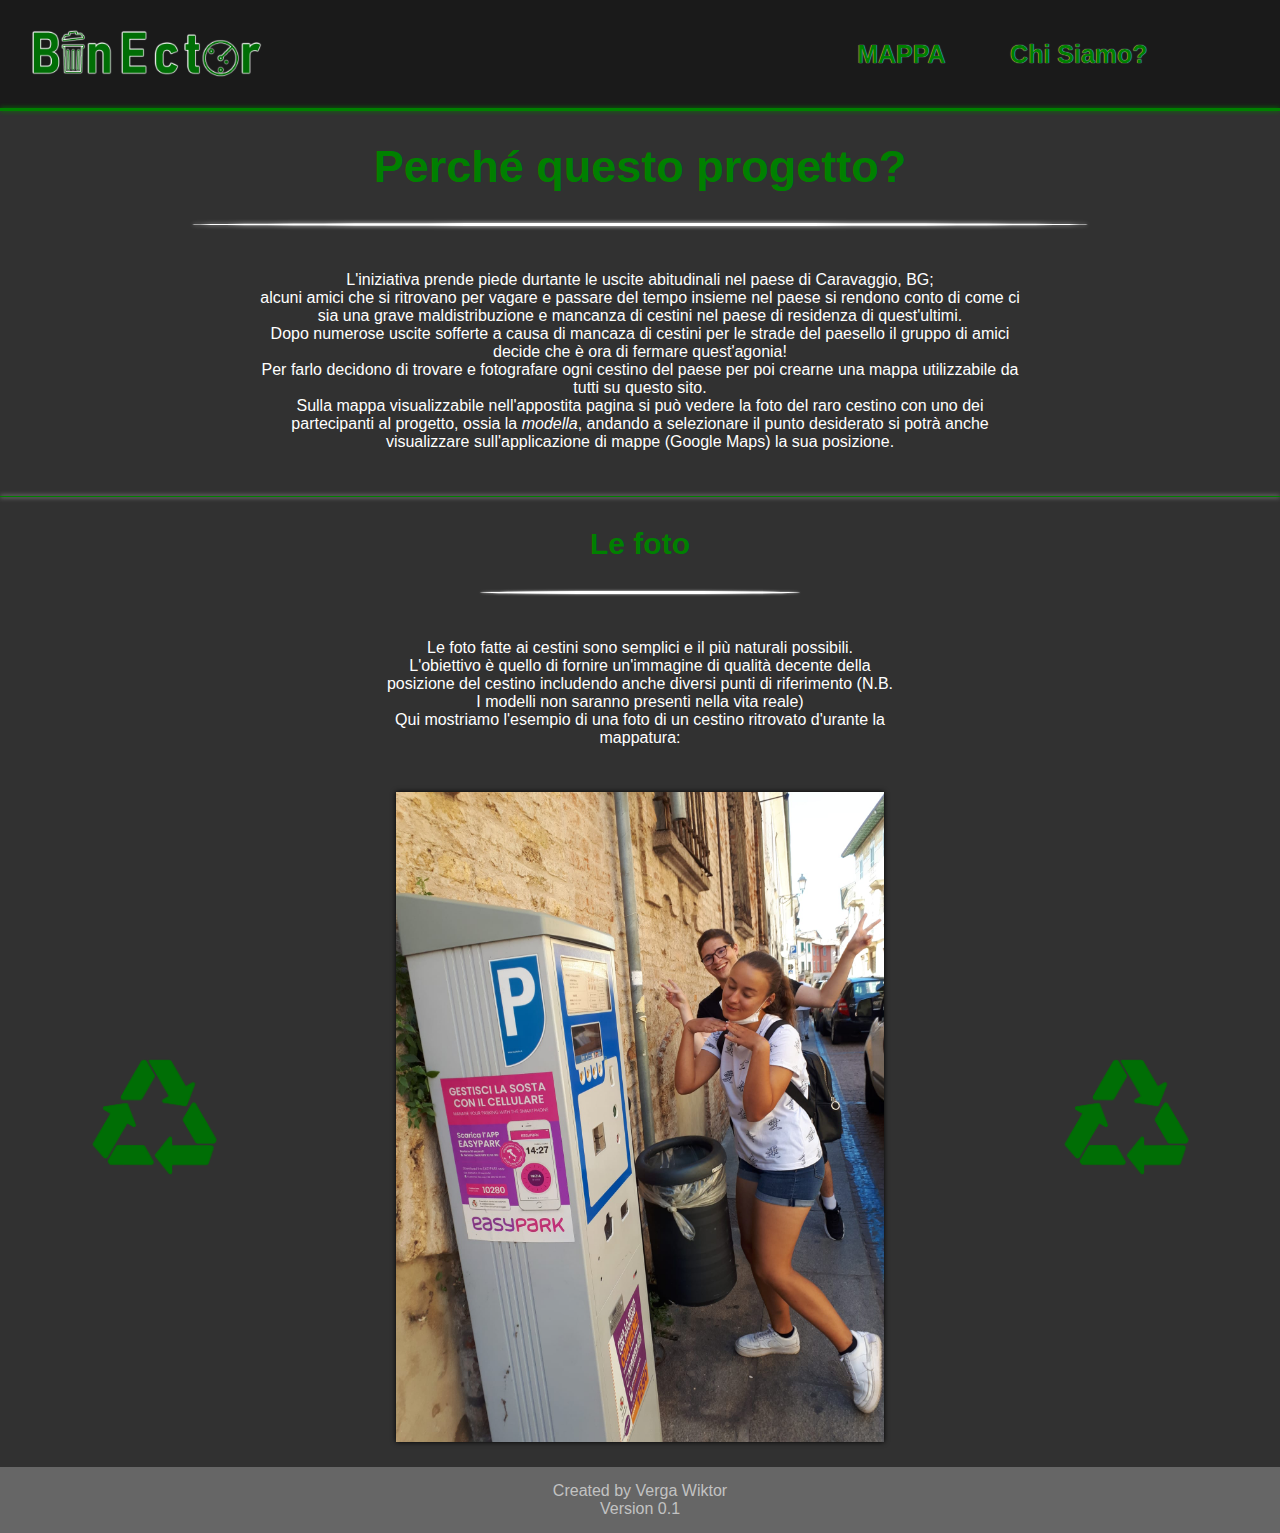
==== index.html @ c6aba9da "Add files via upload" ====
<!DOCTYPE html>
<html lang="en">
<head>
    <link rel="stylesheet" href="CSS/style.css">
    <meta charset="UTF-8">
    <meta http-equiv="X-UA-Compatible" content="IE=edge">
    <meta name="viewport" content="width=device-width, initial-scale=1.0">
    <title>Binector</title>
</head>
<body>
    <header>
        <nav>
            <h1 class="title_nav"><a href="index.html"><img src="immagini/title.png" alt="Binector" class="title_nav_img"></a></h1>
            <div class="tasti_nav">
                <a href="" class="a_nav">MAPPA</a>
                <a href="" class="a_nav">Chi Siamo?</a>
                
            </div>
        </nav>
    </header>

    <div class="divisone_nav"></div>
        
        <div class="progetto">
            <h2>Perché questo progetto?</h2>
        </div>
        <div class="divis2"></div>

        <section class="desc_prog">
            <p class="p_desc_prog">
                L'iniziativa prende piede durtante le uscite abitudinali nel paese di Caravaggio, BG; <br>
                alcuni amici che si ritrovano per vagare e passare del tempo insieme nel paese si rendono 
                conto di come ci sia una grave maldistribuzione e mancanza di cestini nel paese di 
                residenza di quest'ultimi.<br>
                Dopo numerose uscite sofferte a causa di mancaza di cestini 
                per le strade del paesello il gruppo di amici decide che è ora di fermare quest'agonia!<br>
                Per farlo decidono di trovare e fotografare ogni cestino del paese per poi crearne una 
                mappa utilizzabile da tutti su questo sito.<br>
                Sulla mappa visualizzabile nell'appostita pagina si può vedere la foto del raro cestino 
                con uno dei partecipanti al progetto, ossia la <i>modella</i>, andando a selezionare il 
                punto desiderato si potrà anche visualizzare sull'applicazione di mappe (Google Maps) la sua posizione.
            </p>
        </section>

        <div class="divisore_verde"></div>

        <div>
            <h3 class="foto">Le foto</h3>
        </div>

        <div class="divis3"></div>

        <section class="foto_desc">
            <p class="p_desc_foto">
                Le foto fatte ai cestini sono semplici e il più naturali possibili.<br>
                L'obiettivo è quello di fornire un'immagine di qualità decente della posizione del cestino includendo anche diversi  punti di riferimento (N.B. I modelli non saranno presenti nella vita reale)<br>
                Qui mostriamo l'esempio di una foto di un cestino ritrovato d'urante la mappatura:
            </p>
            <picture class="sez_foto">
                <img src="immagini/simbolo.png" alt="simbolo_riciclo" class="simbolo">
                <img src="immagini/foto_es.jpeg" alt="foto_es" class="es_foto">
                <img src="immagini/simbolo.png" alt="simbolo_riciclo" class="simbolo">
            </picture>
        </section>

        
        
    <footer id="vers">
        <script src="js/Versione.js">
        </script>
    </footer>
    
</body>
</html>
---- CSS/style.css ----
/* body e base */

body{
    font-family: 'Gill Sans', 'Gill Sans MT', Calibri, 'Trebuchet MS', sans-serif;
    margin: 0px;
    padding: 0px;
    color: green;
    background-color: rgb(49, 49, 49);
}

/* NAVIGAZIONE & HEADER */

nav{
    width: 100%;
    background-color: rgb(26, 26, 26);
    display: flex;
    flex-wrap: wrap;
}

.title_nav{
    margin: 0px;
}

.title_nav_img{
    height: 100px;
    margin: 0px 30px;
}

.simbolo_nav{
    margin: auto 15px;
}

.tasti_nav{
    width: fit-content;
    margin-top: auto;
    margin-bottom: auto;
    margin-left: auto;
    margin-right: 8%;
}

.a_nav{
    font-size: 25px;
    color: green;
    font-weight: 700;
    margin: 0px 30px;
    text-decoration: none;
    text-shadow: 0px 0px 1px white;
    position: relative;
}

.a_nav::after{
    content: '';
    position: absolute;
    left: 0;
    bottom: 0;
    width: 100%;
    height: 2px;
    background: currentColor;
    transform: scaleX(0);
    transition: transform 350ms;
}

.a_nav:hover::after{
    transform: scaleX(1);
}

.simbolo_nav{
    width: 10px;
}

/* DIVISIONI */

.divisone_nav{
    background-color: green;
    width: 100%;
    height: 3px;
    box-shadow: 0px 0px 5px green;
}

.divisore_verde{
    background-color: green;
    width: 100%;
    height: 1px;
    box-shadow: 0px 0px 5px rgb(255, 255, 255);
}

.divis2{
    background-color: rgb(255, 255, 255);
    width: 100%;
    height: 3px;
    box-shadow: 0px 0px 5px rgb(255, 255, 255);
    border-radius: 60%;
    transform: scaleX(0.7);
}

.divis3{
    background-color: rgb(255, 255, 255);
    width: 100%;
    height: 3px;
    box-shadow: 0px 0px 5px rgb(255, 255, 255);
    border-radius: 60%;
    transform: scaleX(0.25);
}

/* TITOLI */

h2{
    margin: 30px;
}
.progetto{
    text-align: center;
    font-size: 30px;
}

h3{
    margin: 30px;
}
.foto{
    text-align: center;
    font-size: 30px;
}

/* SEZIONI */


p{
    text-align: center;
    color: white;
    padding: 15px;
    margin: 30px auto;
}

.p_desc_prog{
    width: 60%;
}

.p_desc_foto{
    width: 40%;
}

.sez_foto{
    display: flex;
}

.es_foto{
    height: 650px;
    box-shadow: 0px 0px 5px black;
    margin: auto;
}
.simbolo{
    display: flex;
    height: 120px;
    margin: auto;
}

/* FOOTER */

footer{
    font-family: 'Segoe UI', Tahoma, Geneva, Verdana, sans-serif;
    background-color: rgb(102, 102, 102);
    color: rgb(194, 194, 194);
    padding: 15px;
    text-align: center;
    margin-top: 25px;
}
footer:hover{
    cursor: help;
}

/* MEDIA QUERRY */

@media screen and (max-width: 830px) {
    .simbolo{
        display: none;
    }
    .es_foto{
        height: 450px;
    }
}

@media screen and (max-width: 360px) {
    .es_foto{
        height: 350px;
    }
}
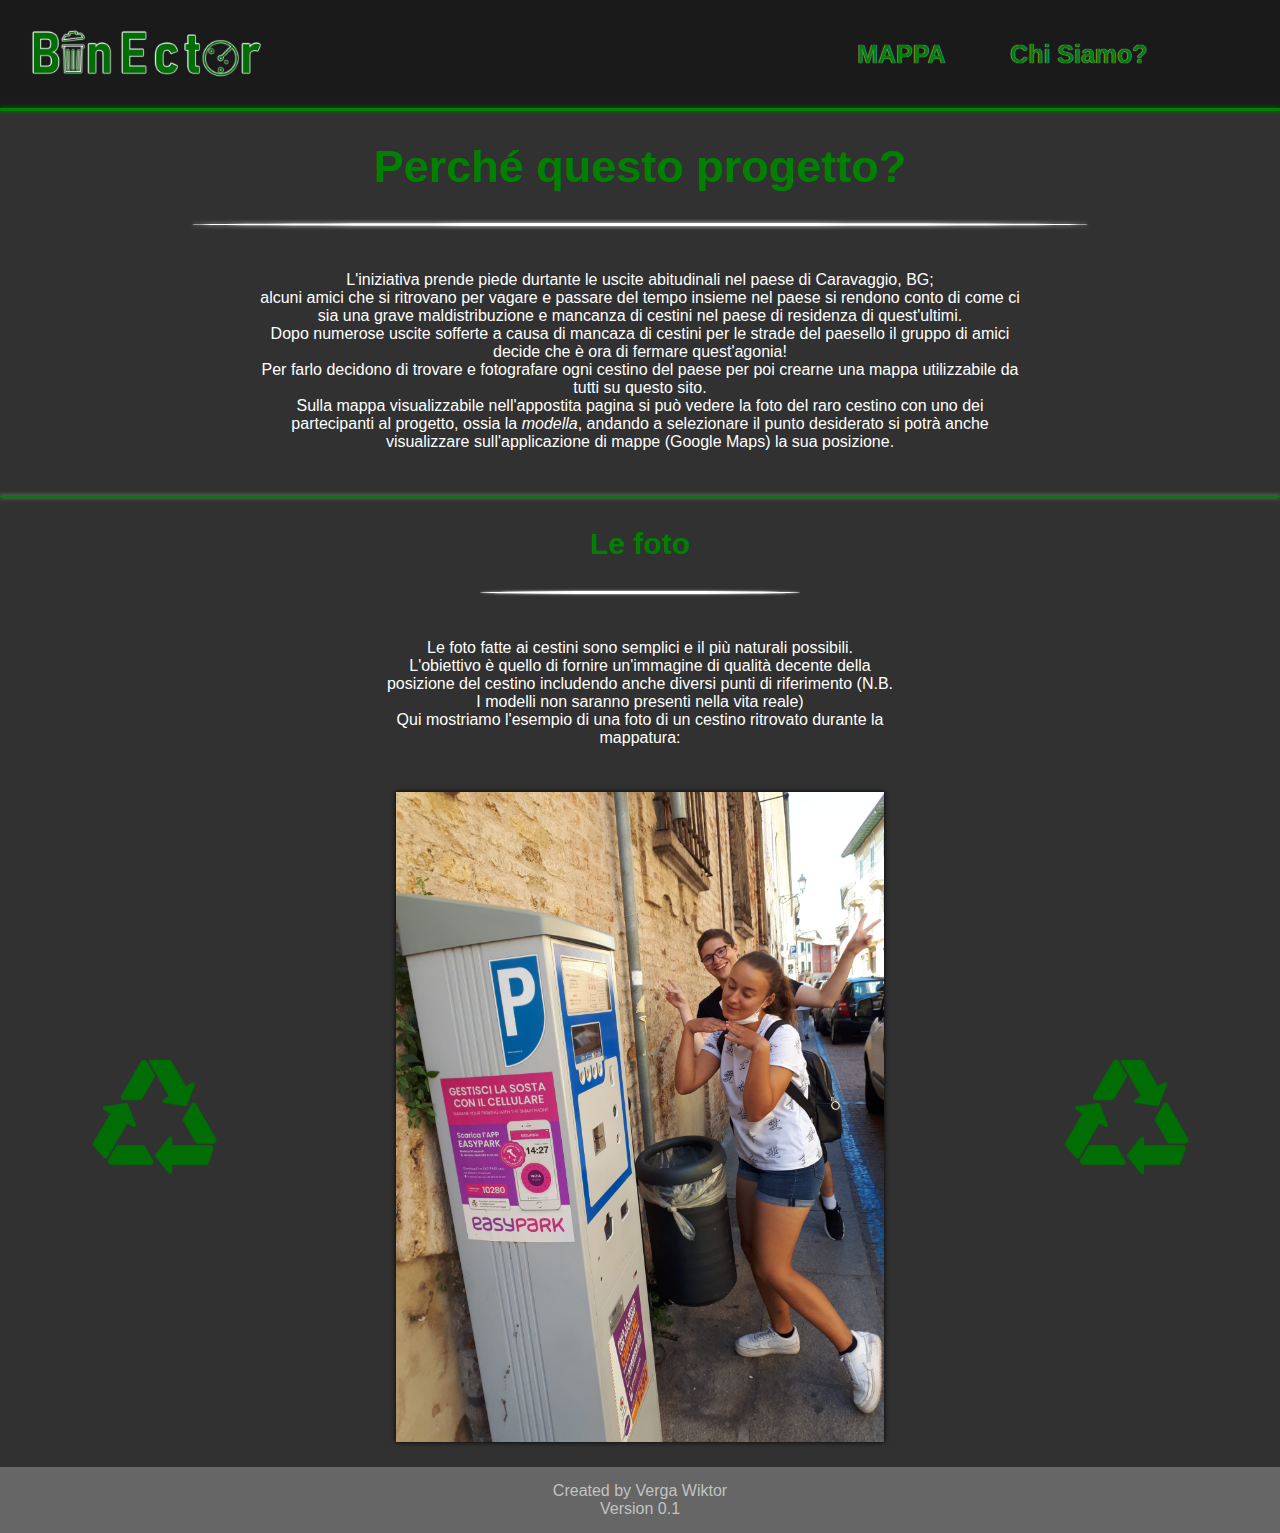
==== commit 83faafe7: "Update index.html" ====
--- a/index.html
+++ b/index.html
@@ -54,7 +54,7 @@
             <p class="p_desc_foto">
                 Le foto fatte ai cestini sono semplici e il più naturali possibili.<br>
                 L'obiettivo è quello di fornire un'immagine di qualità decente della posizione del cestino includendo anche diversi  punti di riferimento (N.B. I modelli non saranno presenti nella vita reale)<br>
-                Qui mostriamo l'esempio di una foto di un cestino ritrovato d'urante la mappatura:
+                Qui mostriamo l'esempio di una foto di un cestino ritrovato durante la mappatura:
             </p>
             <picture class="sez_foto">
                 <img src="immagini/simbolo.png" alt="simbolo_riciclo" class="simbolo">
@@ -71,4 +71,4 @@
     </footer>
     
 </body>
-</html>+</html>
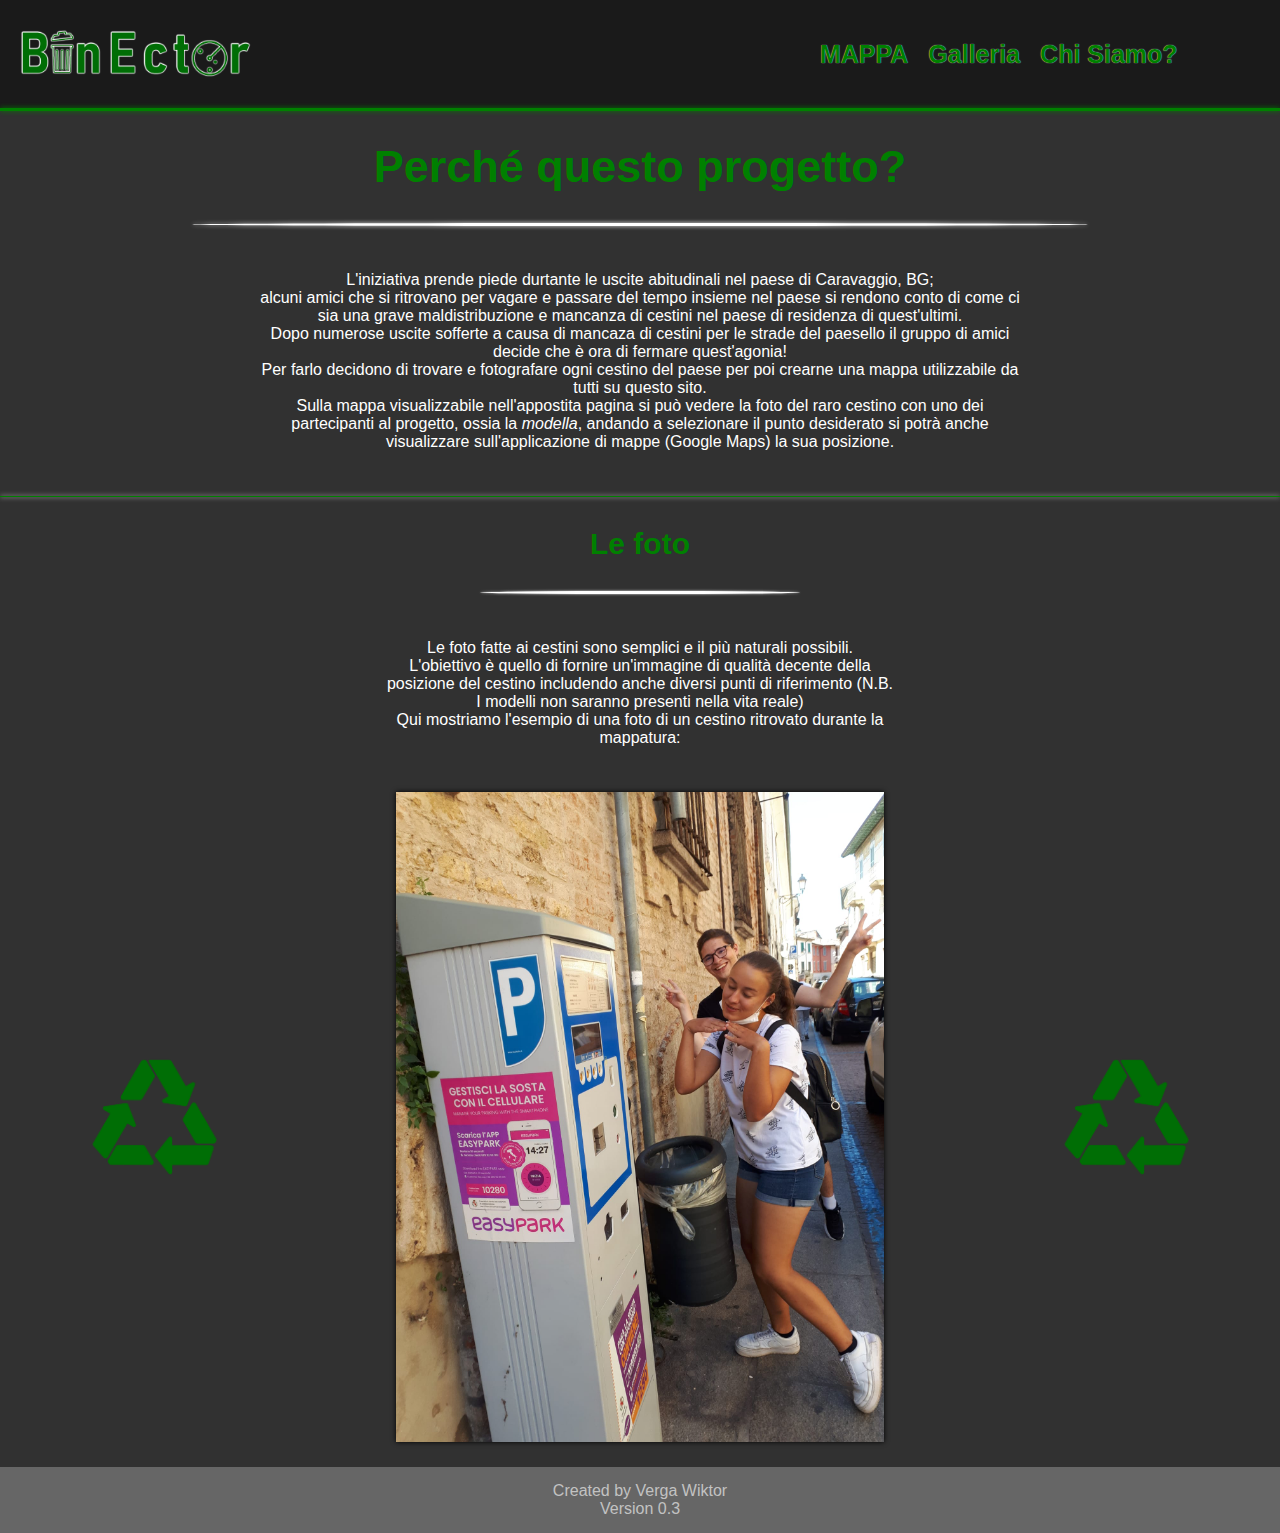
==== commit 72905f8f: "Add files via upload" ====
--- a/index.html
+++ b/index.html
@@ -12,9 +12,9 @@
         <nav>
             <h1 class="title_nav"><a href="index.html"><img src="immagini/title.png" alt="Binector" class="title_nav_img"></a></h1>
             <div class="tasti_nav">
-                <a href="" class="a_nav">MAPPA</a>
+                <a href="pagine/mappa.html" class="a_nav">MAPPA</a>
+                <a href="" class="a_nav">Galleria</a>
                 <a href="" class="a_nav">Chi Siamo?</a>
-                
             </div>
         </nav>
     </header>
@@ -63,7 +63,10 @@
             </picture>
         </section>
 
-        
+        <!--
+            MAPPA
+            <iframe width="425" height="350" frameborder="0" scrolling="no" marginheight="0" marginwidth="0" src="https://www.openstreetmap.org/export/embed.html?bbox=9.61930274963379%2C45.48345412927928%2C9.675951004028322%2C45.50998602439014&amp;layer=mapnik" style="border: 1px solid black"></iframe>
+        -->
         
     <footer id="vers">
         <script src="js/Versione.js">
@@ -71,4 +74,4 @@
     </footer>
     
 </body>
-</html>
+</html>--- a/CSS/style.css
+++ b/CSS/style.css
@@ -23,14 +23,15 @@
 
 .title_nav_img{
     height: 100px;
-    margin: 0px 30px;
-}
-
-.simbolo_nav{
-    margin: auto 15px;
+    margin-top: auto;
+    margin-bottom: auto;
+    margin-left: 8%;
+    margin-right: auto;
 }
 
 .tasti_nav{
+    display: flex;
+    flex-wrap: wrap;
     width: fit-content;
     margin-top: auto;
     margin-bottom: auto;
@@ -42,7 +43,8 @@
     font-size: 25px;
     color: green;
     font-weight: 700;
-    margin: 0px 30px;
+    margin: auto;
+    margin-left: 20px;
     text-decoration: none;
     text-shadow: 0px 0px 1px white;
     position: relative;
@@ -153,6 +155,49 @@
     margin: auto;
 }
 
+/* MAPPA */
+.sez_mappa{
+    display: flex;
+}
+
+#map {
+    margin: 5% auto;
+    width: 700px;
+    height: 500px;
+}
+
+/* Nuvola Marker  */
+
+.foto_marker{
+    width: 200px;
+    height: 250px;
+}
+
+.testo_marker{
+    font-size: larger;
+    color: black;
+    margin: 5px;
+}
+
+/* Ingrandimento immagine */
+#fullbox{
+    position: fixed;
+    width: 100%;
+    height: 100%;
+    left:0;
+    top:0;
+    display:none;
+    background: transparent url('../img/bg.png') repeat left top;
+    background: rgba(0, 0, 0, 0.9);
+    overflow: hidden;
+    z-index: 10;
+    cursor: pointer;
+}
+.imgfullbox{
+    top: 50%;
+    left: 50%;
+    position: absolute;
+    }
 /* FOOTER */
 
 footer{
@@ -163,6 +208,7 @@
     text-align: center;
     margin-top: 25px;
 }
+
 footer:hover{
     cursor: help;
 }
@@ -182,4 +228,47 @@
     .es_foto{
         height: 350px;
     }
+}
+
+/* BARRA NAVIGAZIONE */
+@media screen and (max-width: 660px) {
+    .tasti_nav{
+        margin: auto;
+    }
+    .title_nav_img{
+        margin: 0px 45px;
+    }
+}
+
+@media screen and (max-width: 640px) {
+    .tasti_nav{
+        margin: auto;
+    }
+    .title_nav_img{
+        margin: auto;
+    }
+}
+@media screen and (max-width: 540px) {
+    .tasti_nav{
+        margin: 12px auto;
+    }
+    .title_nav_img{
+        margin: 0px 135px;
+    }
+}
+@media screen and (max-width: 450px) {
+    .tasti_nav{
+        margin: 12px auto;
+    }
+    .title_nav_img{
+        margin: 0px 105px;
+    }
+}
+@media screen and (max-width: 350px) {
+    .tasti_nav{
+        margin: 12px auto;
+    }
+    .title_nav_img{
+        margin: 0px 45px;
+    }
 }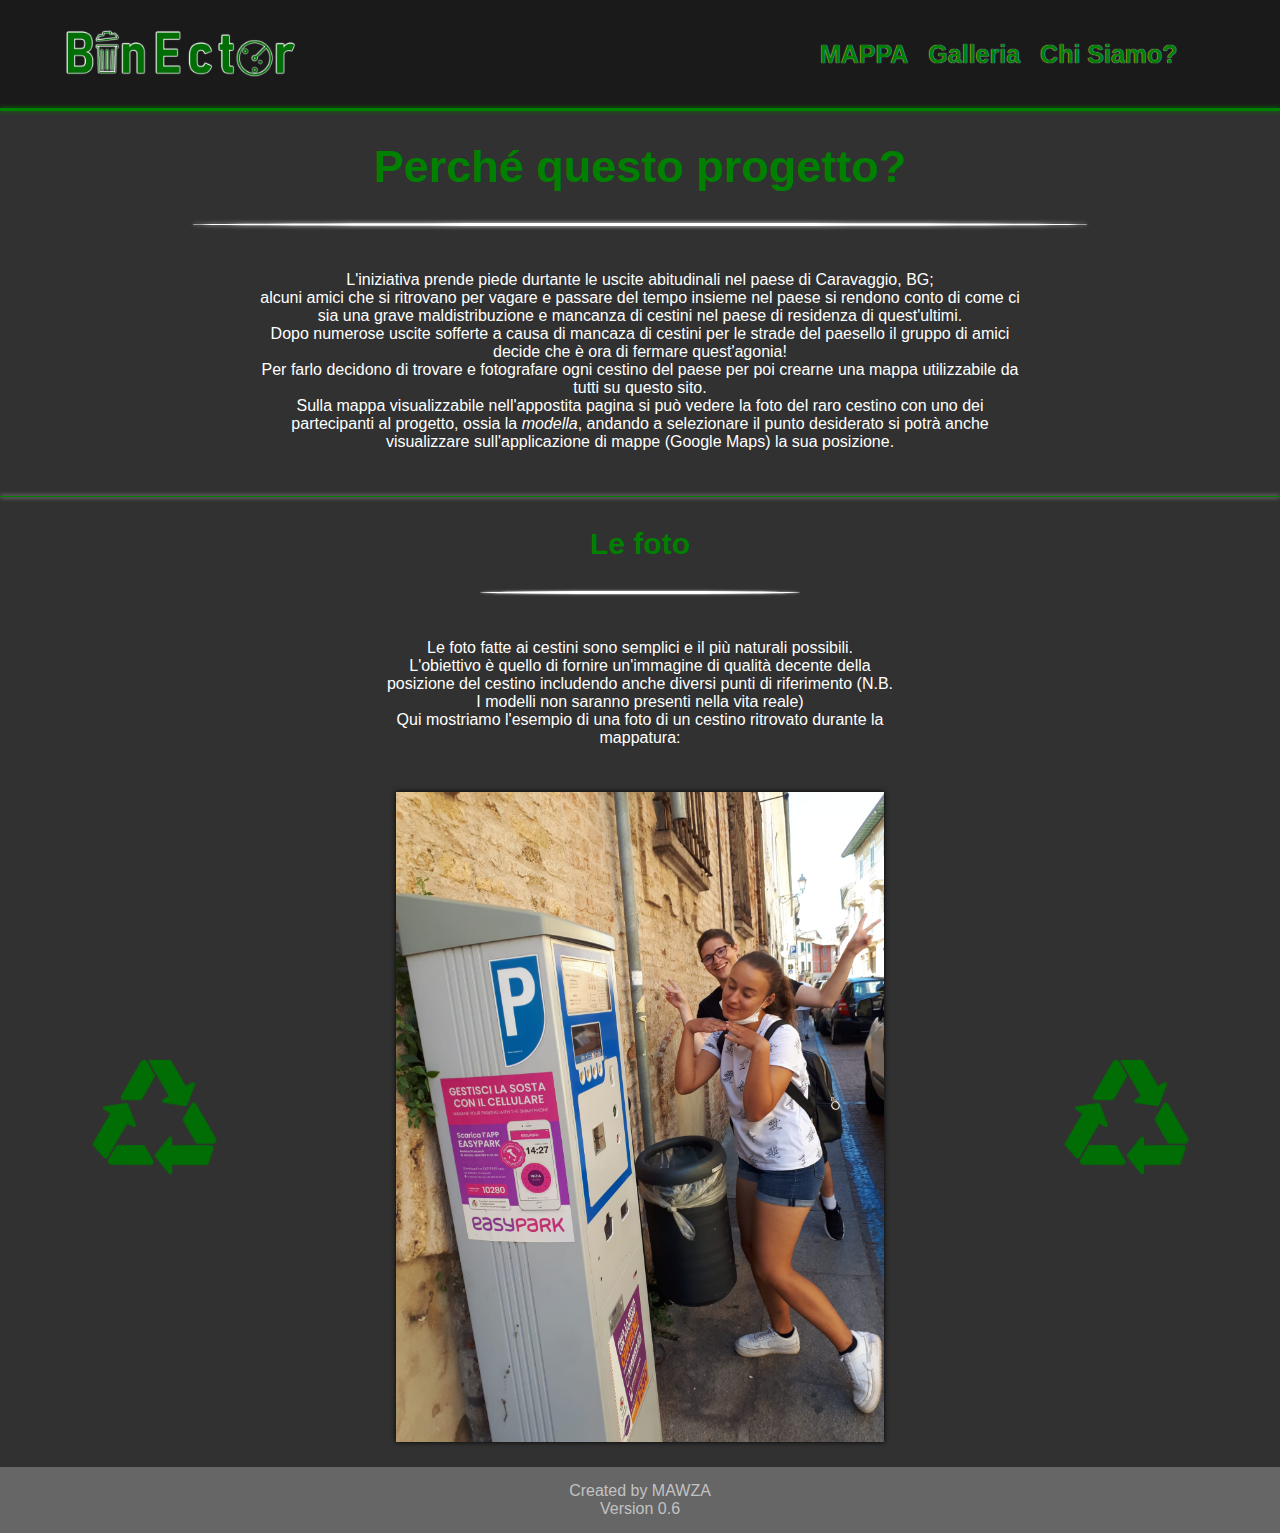
==== commit 14b8a2c8: "Add files via upload" ====
--- a/index.html
+++ b/index.html
@@ -10,11 +10,14 @@
 <body>
     <header>
         <nav>
-            <h1 class="title_nav"><a href="index.html"><img src="immagini/title.png" alt="Binector" class="title_nav_img"></a></h1>
+            <h1 class="title_nav">
+                <a href="index.html"><img src="immagini/title.png" alt="Binector" class="title_nav_img"></a>
+            </h1>
+            
             <div class="tasti_nav">
                 <a href="pagine/mappa.html" class="a_nav">MAPPA</a>
                 <a href="" class="a_nav">Galleria</a>
-                <a href="" class="a_nav">Chi Siamo?</a>
+                <a href="pagine/chi siamo.html" class="a_nav">Chi Siamo?</a>
             </div>
         </nav>
     </header>
@@ -63,11 +66,6 @@
             </picture>
         </section>
 
-        <!--
-            MAPPA
-            <iframe width="425" height="350" frameborder="0" scrolling="no" marginheight="0" marginwidth="0" src="https://www.openstreetmap.org/export/embed.html?bbox=9.61930274963379%2C45.48345412927928%2C9.675951004028322%2C45.50998602439014&amp;layer=mapnik" style="border: 1px solid black"></iframe>
-        -->
-        
     <footer id="vers">
         <script src="js/Versione.js">
         </script>
--- a/CSS/style.css
+++ b/CSS/style.css
@@ -9,7 +9,6 @@
 }
 
 /* NAVIGAZIONE & HEADER */
-
 nav{
     width: 100%;
     background-color: rgb(26, 26, 26);
@@ -18,15 +17,14 @@
 }
 
 .title_nav{
-    margin: 0px;
+    margin-top: auto;
+    margin-bottom: auto;
+    margin-left: 5%;
+    margin-right: auto;
 }
 
 .title_nav_img{
     height: 100px;
-    margin-top: auto;
-    margin-bottom: auto;
-    margin-left: 8%;
-    margin-right: auto;
 }
 
 .tasti_nav{
@@ -116,14 +114,14 @@
 
 h3{
     margin: 30px;
-}
-.foto{
     text-align: center;
     font-size: 30px;
 }
 
+.NOME{
+    font-size: 20px;
+}
 /* SEZIONI */
-
 
 p{
     text-align: center;
@@ -154,6 +152,10 @@
     height: 120px;
     margin: auto;
 }
+strong{
+    font-weight: 700;
+    margin-top: 15px;
+}
 
 /* MAPPA */
 .sez_mappa{
@@ -162,8 +164,8 @@
 
 #map {
     margin: 5% auto;
-    width: 700px;
-    height: 500px;
+    width: 80%;
+    height: 650px;
 }
 
 /* Nuvola Marker  */
@@ -230,45 +232,12 @@
     }
 }
 
-/* BARRA NAVIGAZIONE */
-@media screen and (max-width: 660px) {
+/* NAV */
+@media screen and (max-width: 669px) {
+    .title_nav{
+        margin: auto;
+    }
     .tasti_nav{
         margin: auto;
     }
-    .title_nav_img{
-        margin: 0px 45px;
-    }
-}
-
-@media screen and (max-width: 640px) {
-    .tasti_nav{
-        margin: auto;
-    }
-    .title_nav_img{
-        margin: auto;
-    }
-}
-@media screen and (max-width: 540px) {
-    .tasti_nav{
-        margin: 12px auto;
-    }
-    .title_nav_img{
-        margin: 0px 135px;
-    }
-}
-@media screen and (max-width: 450px) {
-    .tasti_nav{
-        margin: 12px auto;
-    }
-    .title_nav_img{
-        margin: 0px 105px;
-    }
-}
-@media screen and (max-width: 350px) {
-    .tasti_nav{
-        margin: 12px auto;
-    }
-    .title_nav_img{
-        margin: 0px 45px;
-    }
 }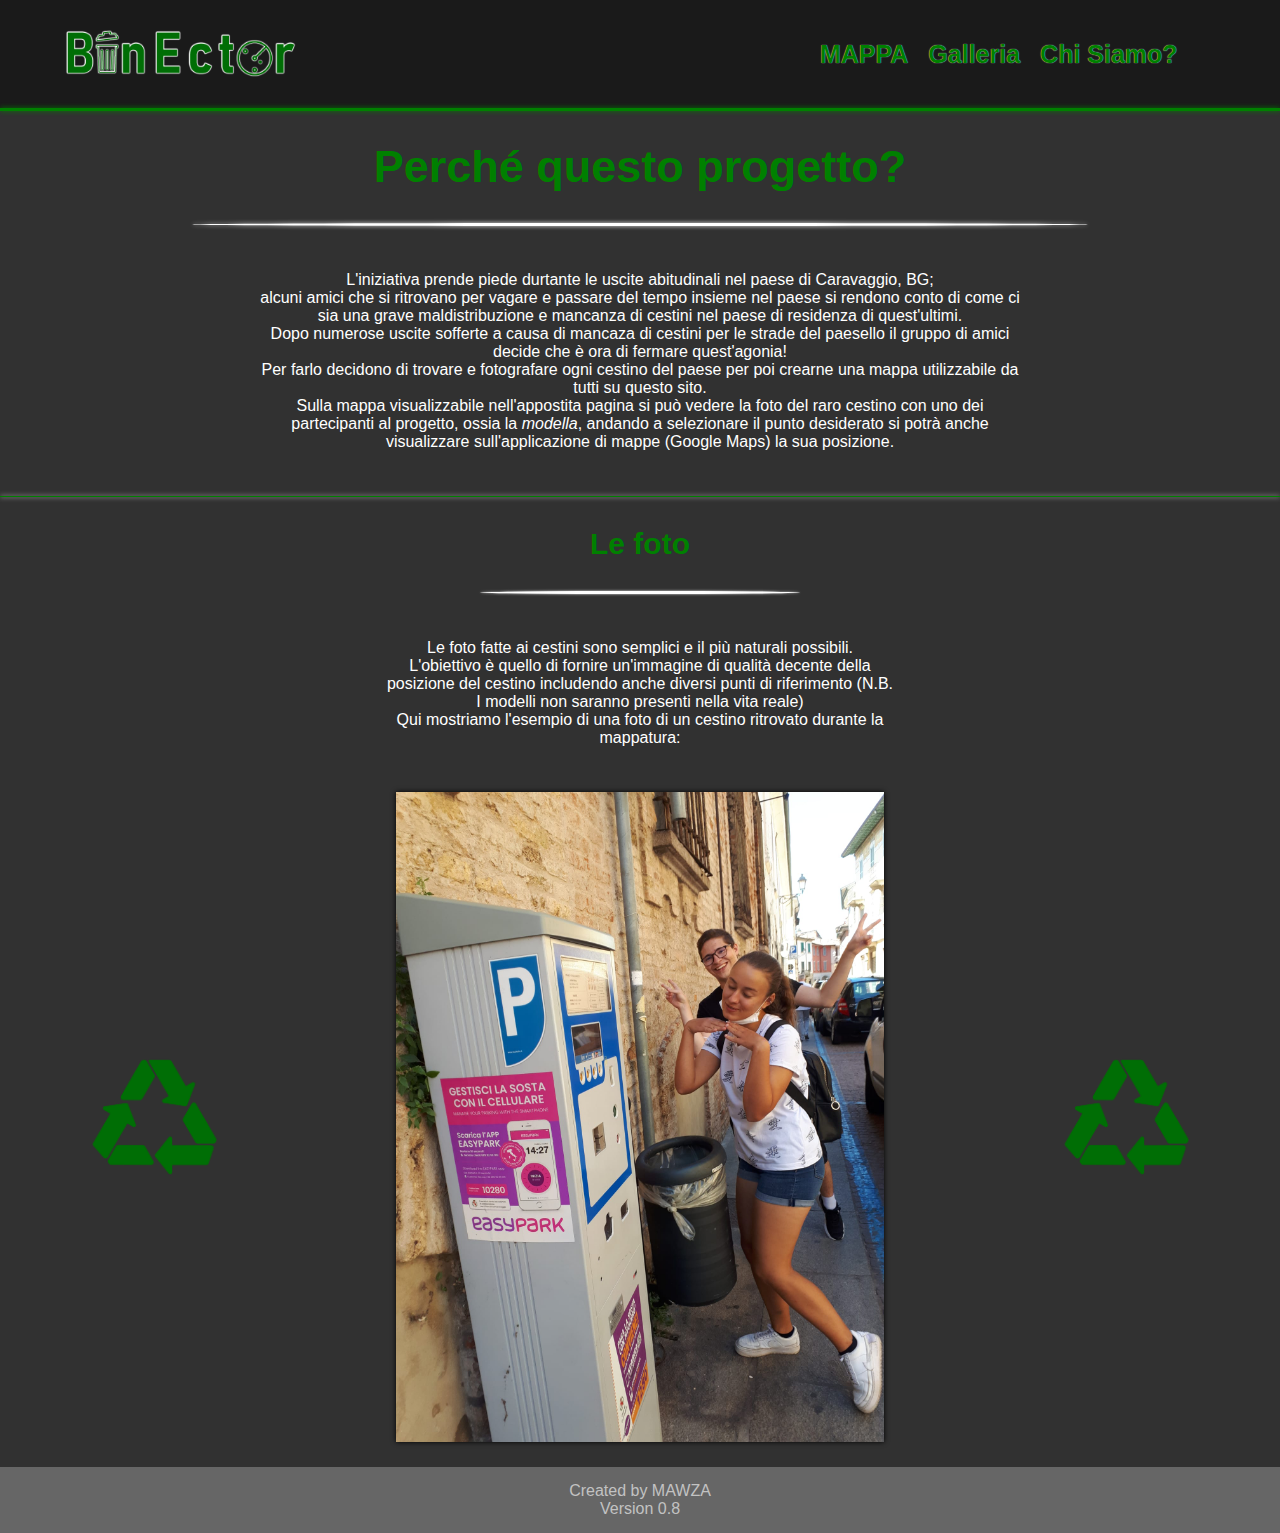
==== commit ed235856: "Add files via upload" ====
--- a/index.html
+++ b/index.html
@@ -16,7 +16,7 @@
             
             <div class="tasti_nav">
                 <a href="pagine/mappa.html" class="a_nav">MAPPA</a>
-                <a href="" class="a_nav">Galleria</a>
+                <a href="pagine/galleria.html" class="a_nav">Galleria</a>
                 <a href="pagine/chi siamo.html" class="a_nav">Chi Siamo?</a>
             </div>
         </nav>
--- a/CSS/style.css
+++ b/CSS/style.css
@@ -195,11 +195,13 @@
     z-index: 10;
     cursor: pointer;
 }
-.imgfullbox{
+
+img.imgfullbox{
+    box-shadow: green 0px 0px 5px;
     top: 50%;
     left: 50%;
     position: absolute;
-    }
+}
 /* FOOTER */
 
 footer{
